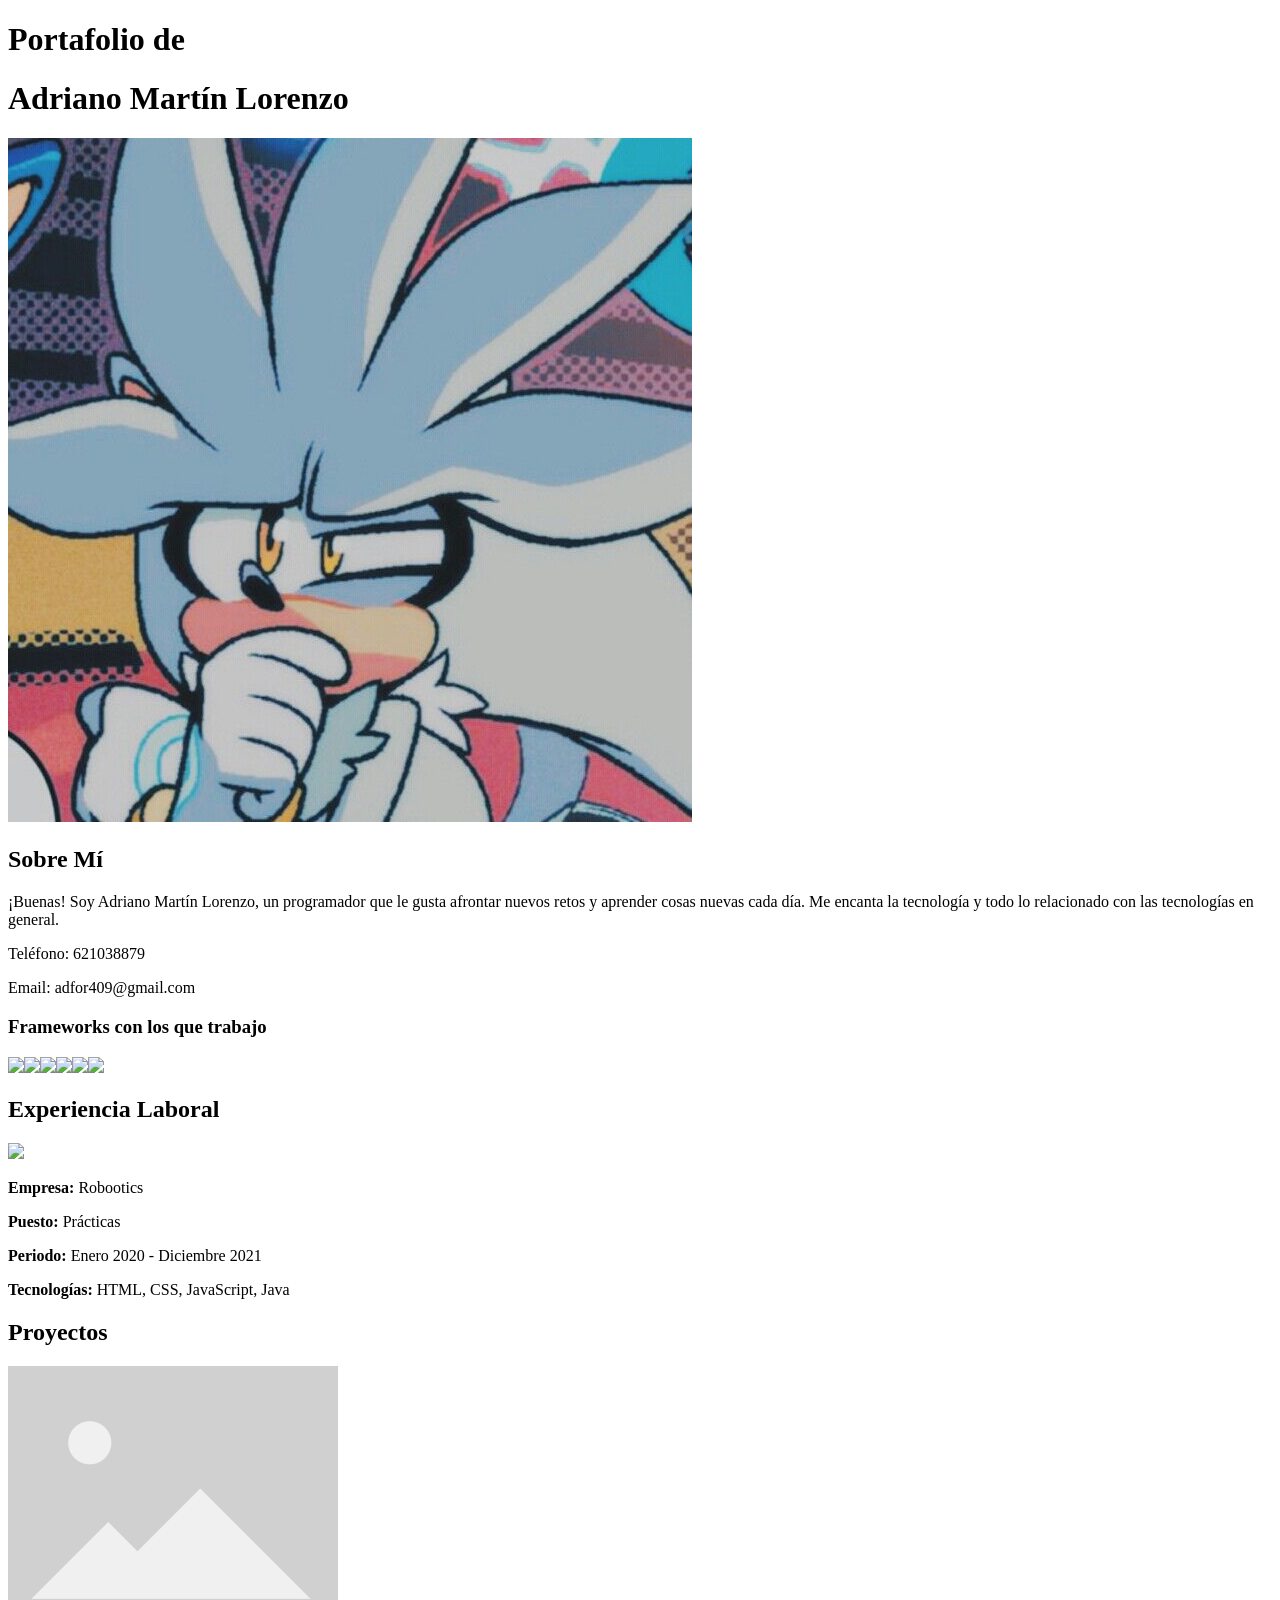
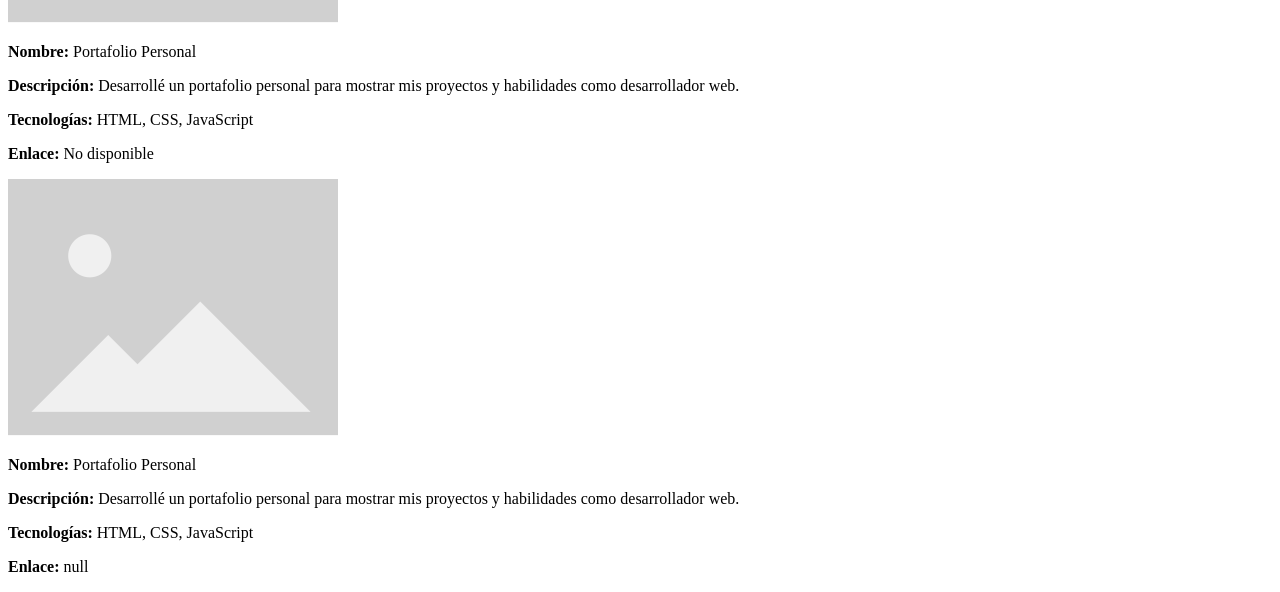
==== index.html @ 42d4b1f2 "Añadido la funcionalidad de hacer click en los proyectos para ver su contenido" ====
<!DOCTYPE html>
<html lang="es">
    <head>
        <meta name="viewport" content="width=device-width, initial-scale=1.0">
        <title>Portafolio Profesional</title>
        <script src="https://cdn.jsdelivr.net/npm/@tailwindcss/browser@4"></script>
    </head>

    <body class="w-screen animated-background h-screen bg-gradient-to-r from-blue-500 via-blue-500 to-indigo-500">
        <div id="app" class="min-h-screen p-6">
            <!-- HEADER -->
            <header class="text-center mb-10">
                <h1 class="text-4xl font-bold">Portafolio de</h1>
                <h1 id="portName" class="text-4xl font-extrabold text-white"></h1>
            </header>

            <!-- MAIN GRID -->
            <main class="max-w-7xl mx-auto bg-white rounded-xl shadow-lg overflow-hidden grid grid-cols-1 md:grid-cols-3">

                <!-- LEFT PANEL -->
                <aside class="bg-gray-50 p-8 flex flex-col items-center border-r border-gray-200">
                    <img id="profilePic" class="w-40 h-40 rounded-full object-cover shadow mb-6" alt="Foto de perfil">

                    <h2 class="text-2xl font-semibold mb-4 text-center">Sobre Mí</h2>
                    <p id="bio" class="text-gray-700 text-center"></p>
                    <p id="telf" class="text-gray-700 text-center mt-4 font-bold"></p>
                    <p id="email" class="text-gray-700 text-center mt-4 font-bold"></p>

                    <h3 class="text-xl font-semibold mt-4 mb-4 text-center">Frameworks con los que trabajo</h3>
                    <div id="skills" class="flex flex-wrap gap-4 mt-4"></div>

                </aside>

                <!-- RIGHT PANEL -->
                <section class="md:col-span-2 p-10">

                    <!-- EXPERIENCIA -->
                    <div id="experience" class="mb-10">
                        <h2 class="text-3xl font-semibold mb-4 text-blue-600">Experiencia Laboral</h2>
                        <div id="experienceList" class="space-y-3 text-gray-700 list-disc list-inside"></div>
                    </div>

                    <!-- PROYECTOS -->
                    <div id="projects">
                        <h2 class="text-3xl font-semibold mb-4 text-blue-600">Proyectos</h2>
                        <div id="projectsList" class="space-y-3 text-gray-700 list-disc list-inside"></div>
                    </div>
                </section>

            </main>
        </div>

        <script src="JS/script.js"></script>
    </body>
</html>
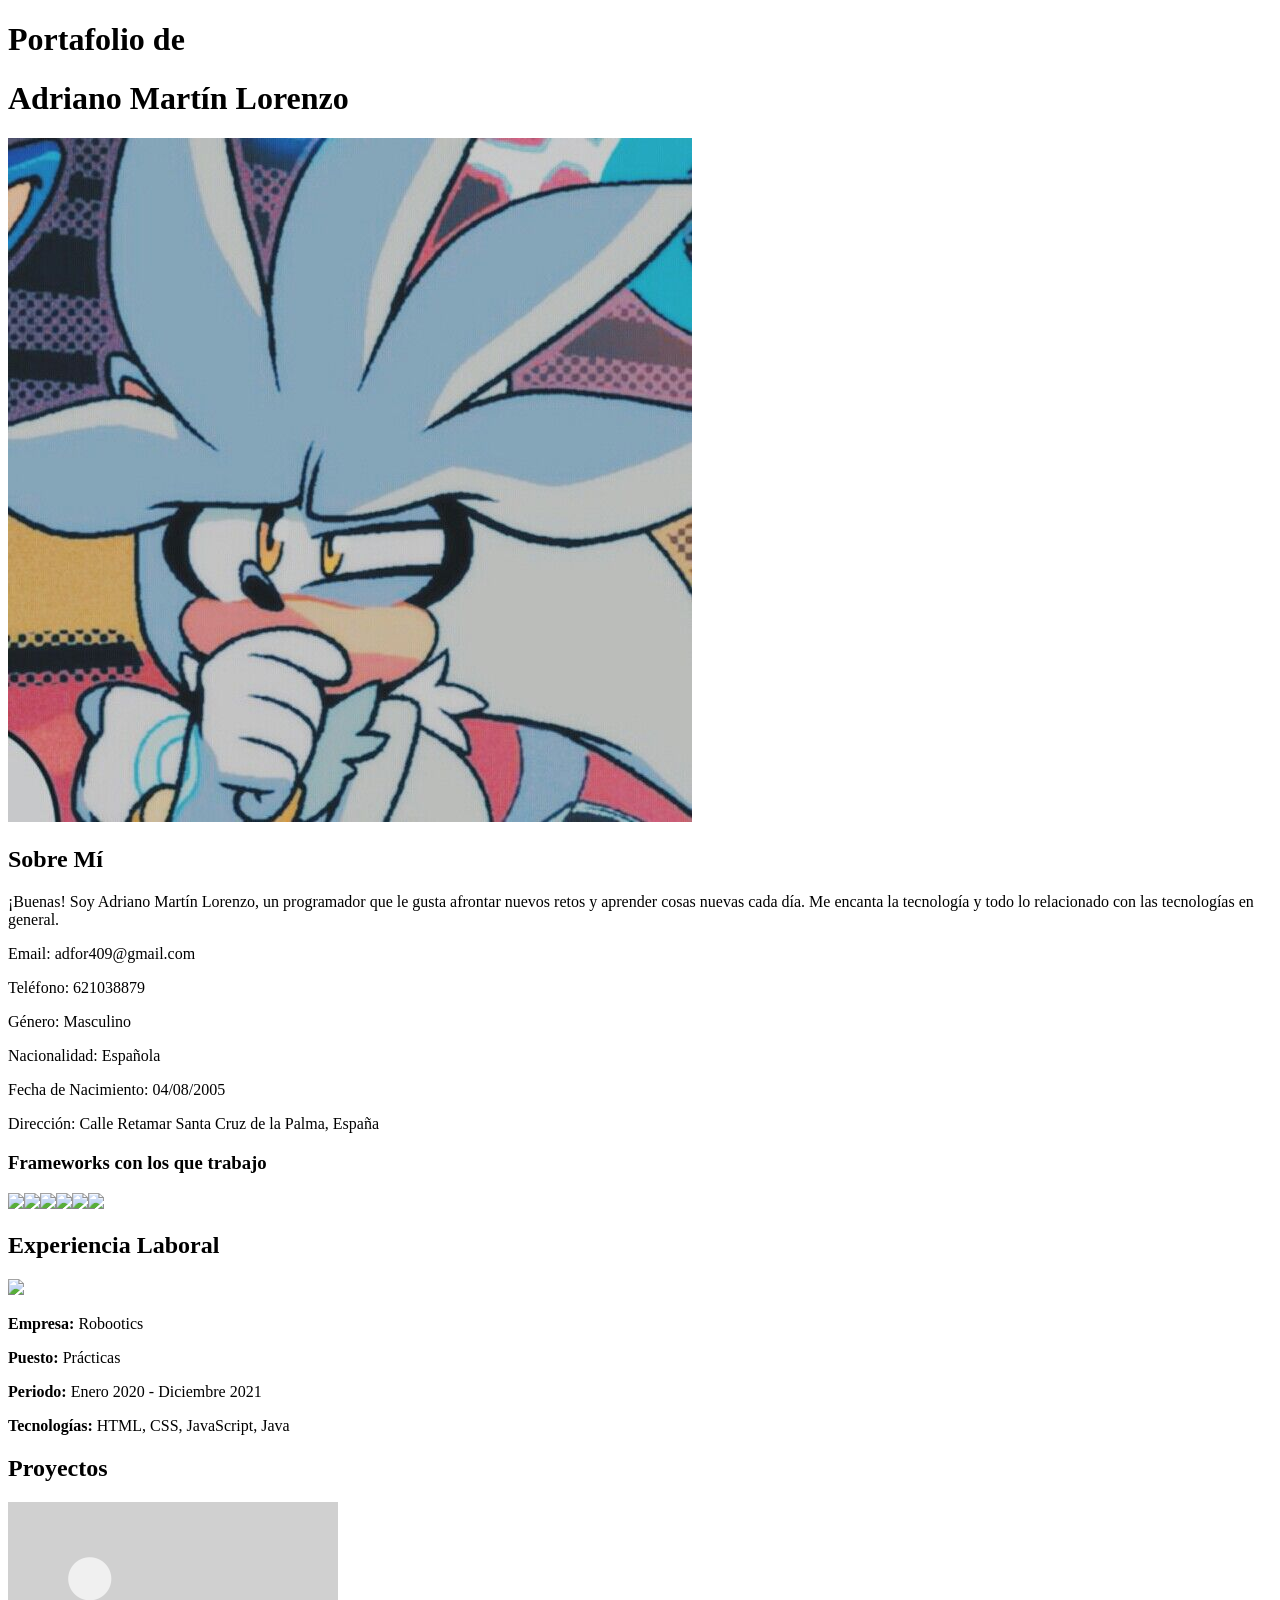
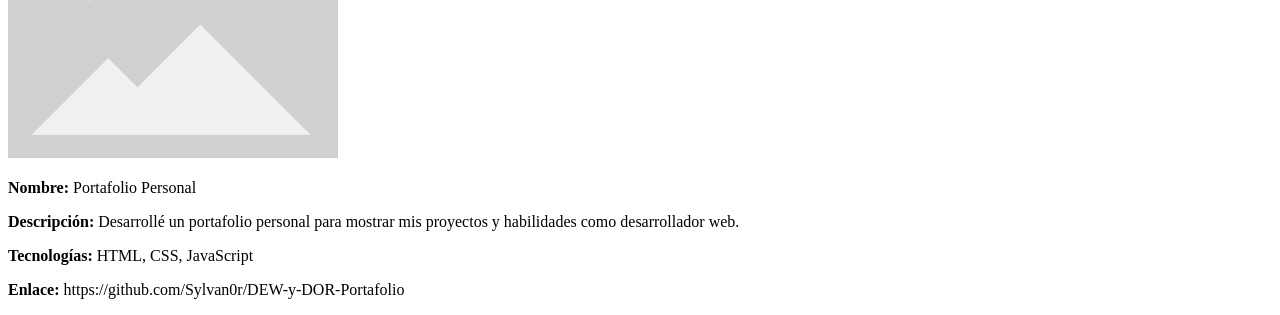
==== commit efb4f50f: "Cambio a como estaba todo asignado y documentado, a parte de borrar secciones no importantes." ====
--- a/index.html
+++ b/index.html
@@ -1,52 +1,82 @@
 <!DOCTYPE html>
-<html lang="es">
+<html>
     <head>
         <meta name="viewport" content="width=device-width, initial-scale=1.0">
         <title>Portafolio Profesional</title>
         <script src="https://cdn.jsdelivr.net/npm/@tailwindcss/browser@4"></script>
     </head>
 
-    <body class="w-screen animated-background h-screen bg-gradient-to-r from-blue-500 via-blue-500 to-indigo-500">
+    <body class="w-full h-screen animated-background bg-gradient-to-r from-blue-500 via-blue-500 to-indigo-500">
         <div id="app" class="min-h-screen p-6">
-            <!-- HEADER -->
+            <!-- Header de la pagina -->
             <header class="text-center mb-10">
                 <h1 class="text-4xl font-bold">Portafolio de</h1>
                 <h1 id="portName" class="text-4xl font-extrabold text-white"></h1>
             </header>
 
-            <!-- MAIN GRID -->
             <main class="max-w-7xl mx-auto bg-white rounded-xl shadow-lg overflow-hidden grid grid-cols-1 md:grid-cols-3">
+                <aside class="bg-gray-50 p-8 border-r border-gray-200 flex flex-col items-center overflow-hidden">
+                    <!-- Seccion de la foto y bio -->
+                    <div class="flex flex-col items-center text-center w-full">
+                        <img id="profilePic" class="w-36 h-36 rounded-full object-cover shadow-lg mb-4 border-4 border-white" alt="Foto de perfil">
 
-                <!-- LEFT PANEL -->
-                <aside class="bg-gray-50 p-8 flex flex-col items-center border-r border-gray-200">
-                    <img id="profilePic" class="w-40 h-40 rounded-full object-cover shadow mb-6" alt="Foto de perfil">
+                        <h2 class="text-2xl font-bold text-gray-900 mb-2">Sobre Mí</h2>
+                        <p id="bio" class="text-gray-600 px-2"></p>
+                    </div>
 
-                    <h2 class="text-2xl font-semibold mb-4 text-center">Sobre Mí</h2>
-                    <p id="bio" class="text-gray-700 text-center"></p>
-                    <p id="telf" class="text-gray-700 text-center mt-4 font-bold"></p>
-                    <p id="email" class="text-gray-700 text-center mt-4 font-bold"></p>
+                    <div class="w-full border-t border-gray-300 my-6"></div>
 
-                    <h3 class="text-xl font-semibold mt-4 mb-4 text-center">Frameworks con los que trabajo</h3>
-                    <div id="skills" class="flex flex-wrap gap-4 mt-4"></div>
+                    <!-- Información personal -->
+                    <div class="w-full space-y-3 px-2">
+                        <div class="flex items-center gap-3">                            
+                            <p id="email" class="text-gray-700 font-medium break-words"></p>
+                        </div>
 
+                        <div class="flex items-center gap-3">                            
+                            <p id="telf" class="text-gray-700 font-medium break-words"></p>
+                        </div>
+
+                        <div class="flex items-center gap-3">                            
+                            <p id="genero" class="text-gray-700 font-medium break-words"></p>
+                        </div>
+
+                        <div class="flex items-center gap-3">                            
+                            <p id="nacionalidad" class="text-gray-700 font-medium break-words"></p>
+                        </div>
+
+                        <div class="flex items-center gap-3">                            
+                            <p id="fechaNacimiento" class="text-gray-700 font-medium break-words"></p>
+                        </div>
+
+                        <div class="flex items-center gap-3">                            
+                            <p id="direccion" class="text-gray-700 font-medium break-words"></p>
+                        </div>
+                    </div>
+
+                    <div class="w-full border-t border-gray-300 my-6"></div>
+
+                    <!-- Habilidades / Frameworks -->
+                    <div class="w-full text-center">
+                        <h3 class="text-xl font-semibold text-gray-900 mb-4">Frameworks con los que trabajo</h3>
+                        <div id="skills" class="flex flex-wrap justify-center gap-4"></div>
+                    </div>
                 </aside>
 
-                <!-- RIGHT PANEL -->
+                <!-- Sección de experiencia y proyectos -->
                 <section class="md:col-span-2 p-10">
 
-                    <!-- EXPERIENCIA -->
+                    <!-- Experiencia -->
                     <div id="experience" class="mb-10">
                         <h2 class="text-3xl font-semibold mb-4 text-blue-600">Experiencia Laboral</h2>
                         <div id="experienceList" class="space-y-3 text-gray-700 list-disc list-inside"></div>
                     </div>
 
-                    <!-- PROYECTOS -->
+                    <!-- Proyectos -->
                     <div id="projects">
                         <h2 class="text-3xl font-semibold mb-4 text-blue-600">Proyectos</h2>
                         <div id="projectsList" class="space-y-3 text-gray-700 list-disc list-inside"></div>
                     </div>
                 </section>
-
             </main>
         </div>
 
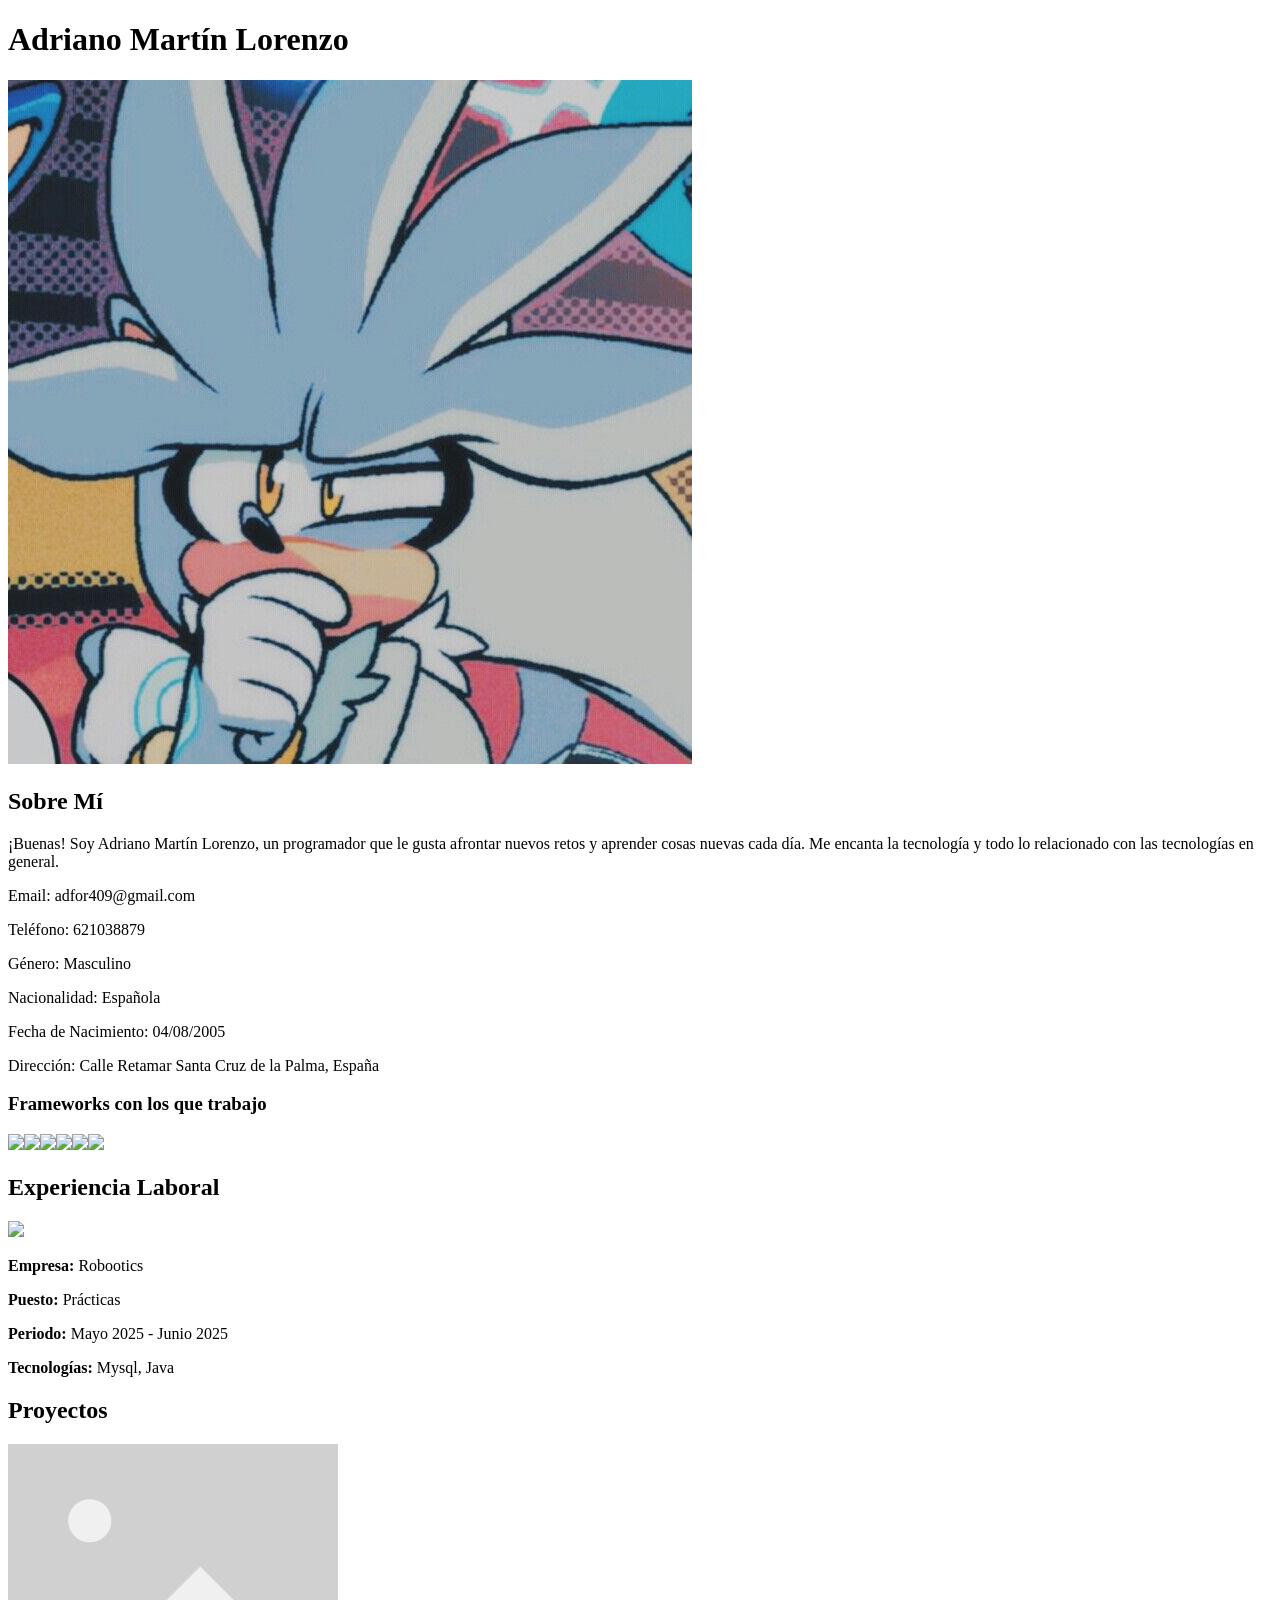
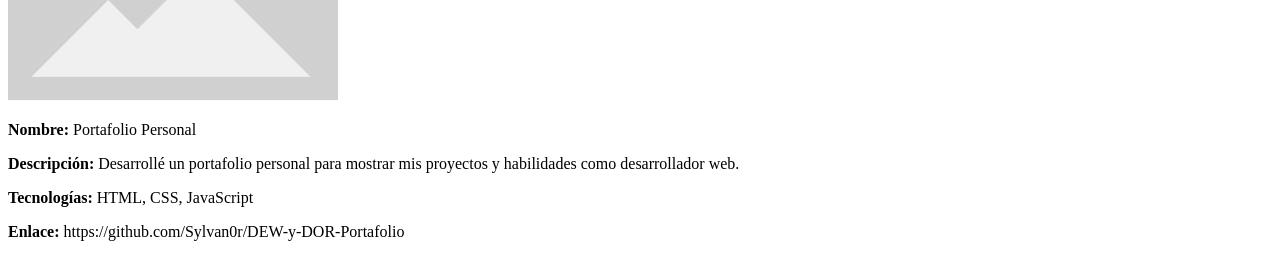
==== commit 6bf66635: "Cambios de colore porque al profe no le gustaba el azul" ====
--- a/index.html
+++ b/index.html
@@ -6,12 +6,11 @@
         <script src="https://cdn.jsdelivr.net/npm/@tailwindcss/browser@4"></script>
     </head>
 
-    <body class="w-full h-screen animated-background bg-gradient-to-r from-blue-500 via-blue-500 to-indigo-500">
+    <body class="w-full h-full bg-gradient-to-b from-sky-300 via-blue-300 to-indigo-700">
         <div id="app" class="min-h-screen p-6">
             <!-- Header de la pagina -->
             <header class="text-center mb-10">
-                <h1 class="text-4xl font-bold">Portafolio de</h1>
-                <h1 id="portName" class="text-4xl font-extrabold text-white"></h1>
+                <h1 id="portName" class="text-4xl font-extrabold text-blue-600"></h1>
             </header>
 
             <main class="max-w-7xl mx-auto bg-white rounded-xl shadow-lg overflow-hidden grid grid-cols-1 md:grid-cols-3">
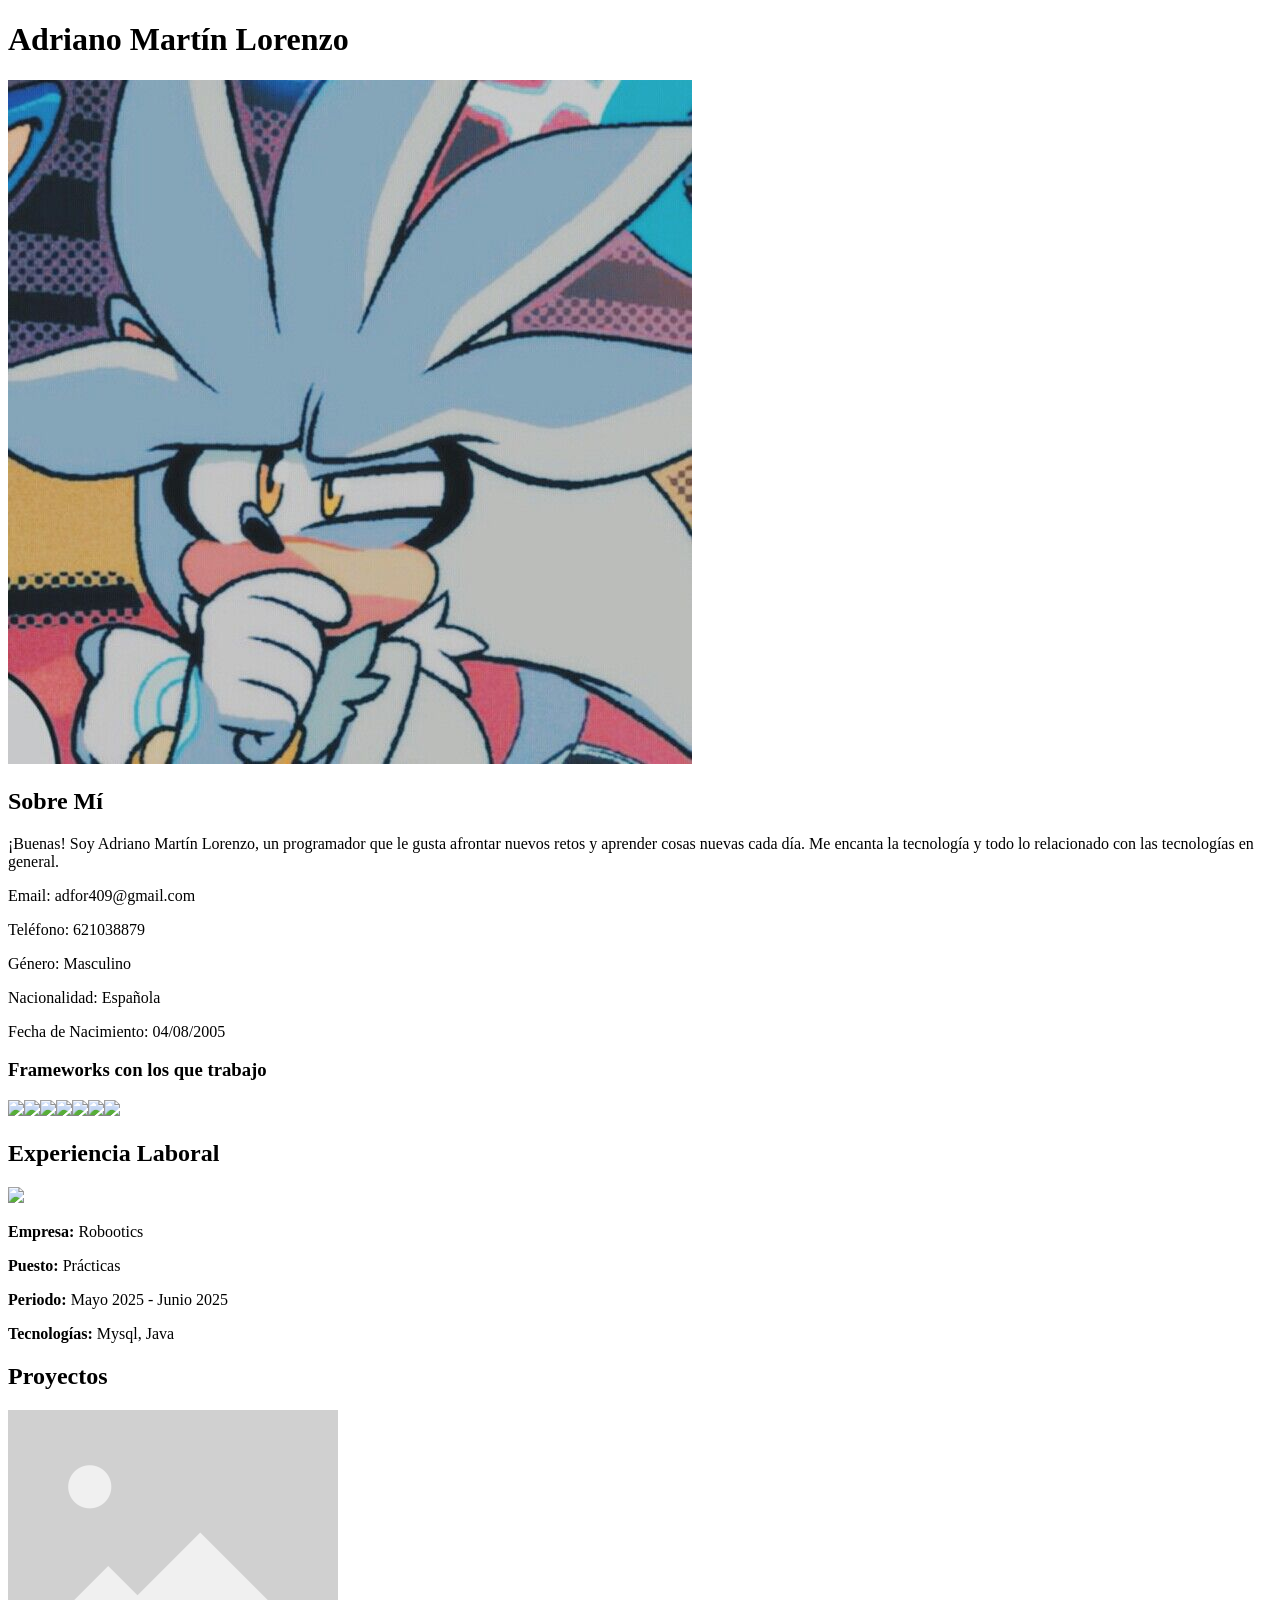
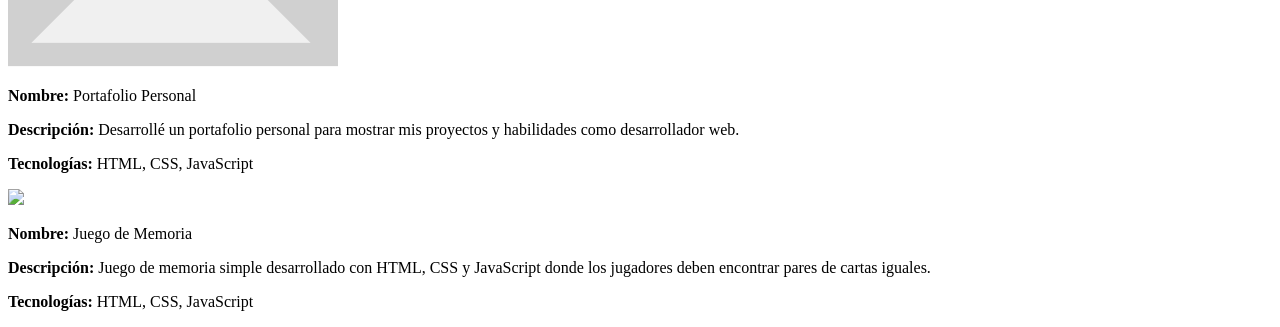
==== commit cabc407d: "Añadido el juego de memoria a la sección de proyectos" ====
--- a/index.html
+++ b/index.html
@@ -46,10 +46,6 @@
                         <div class="flex items-center gap-3">                            
                             <p id="fechaNacimiento" class="text-gray-700 font-medium break-words"></p>
                         </div>
-
-                        <div class="flex items-center gap-3">                            
-                            <p id="direccion" class="text-gray-700 font-medium break-words"></p>
-                        </div>
                     </div>
 
                     <div class="w-full border-t border-gray-300 my-6"></div>
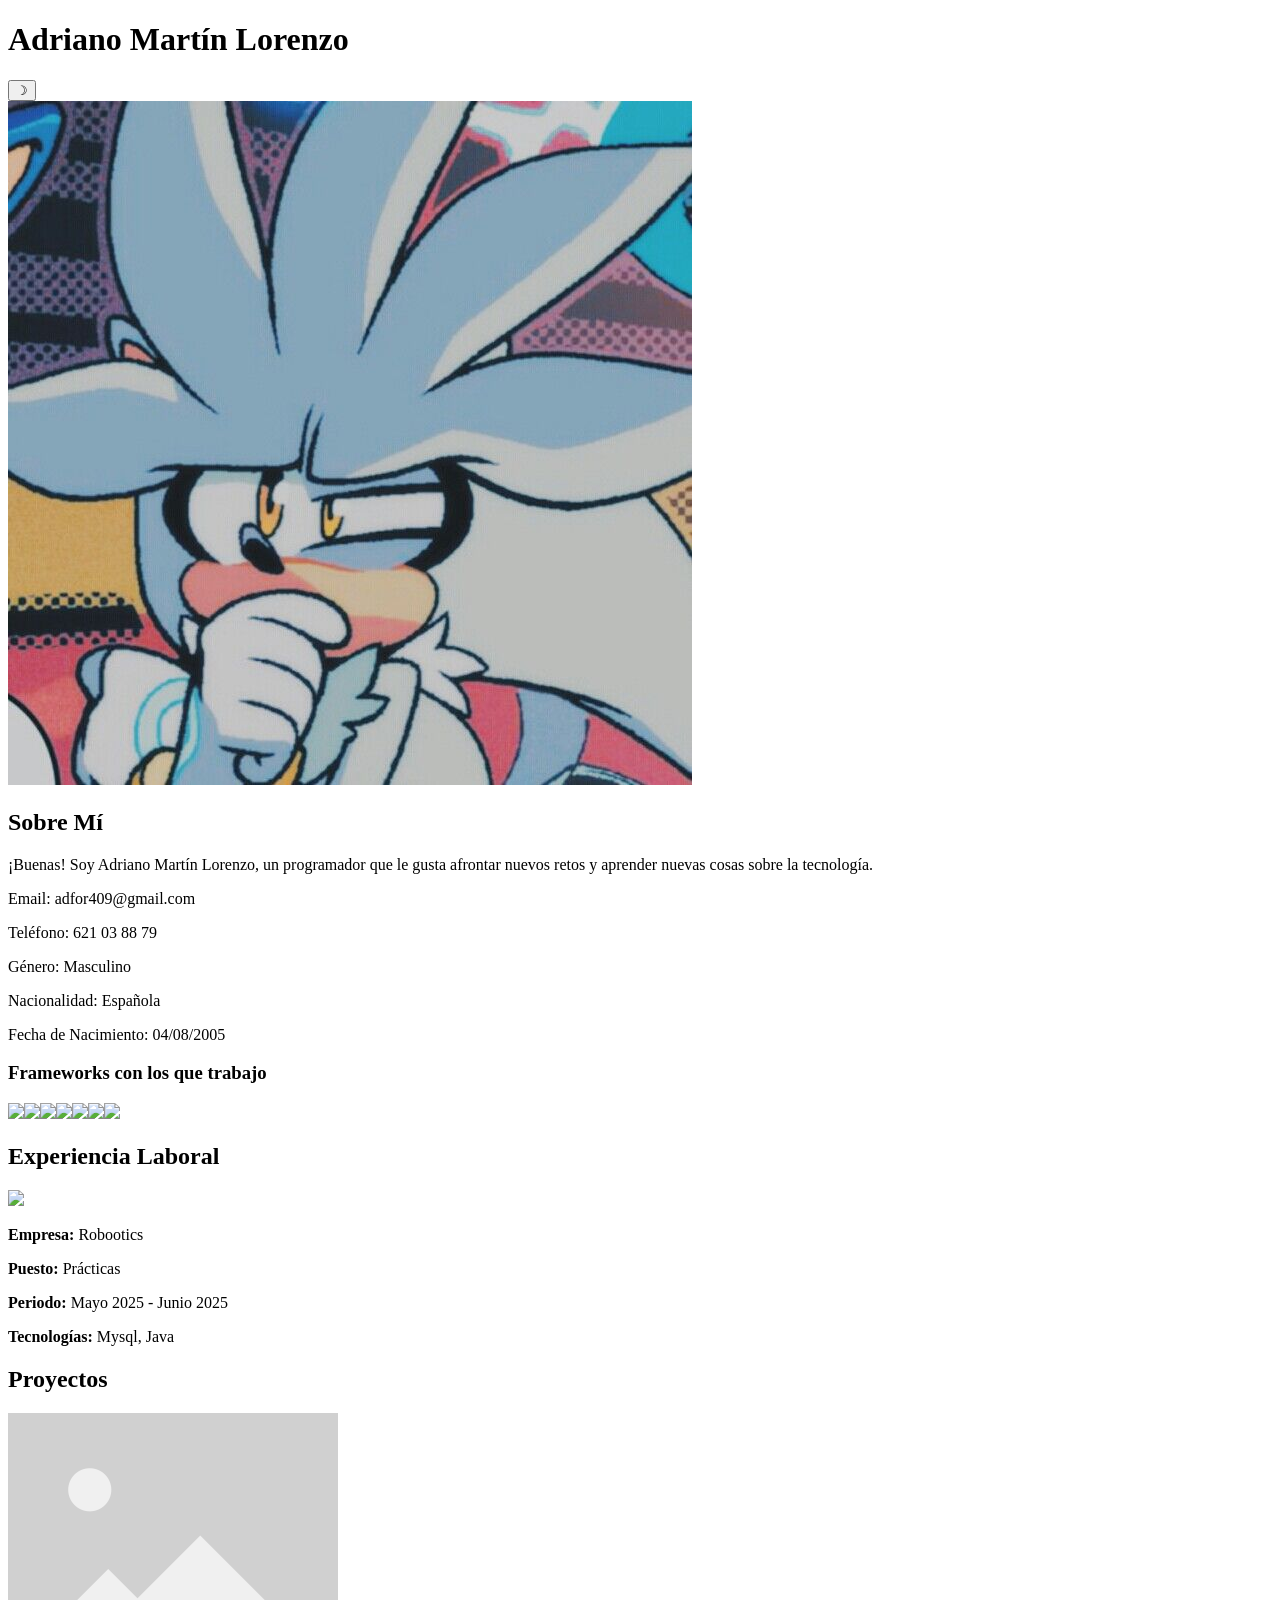
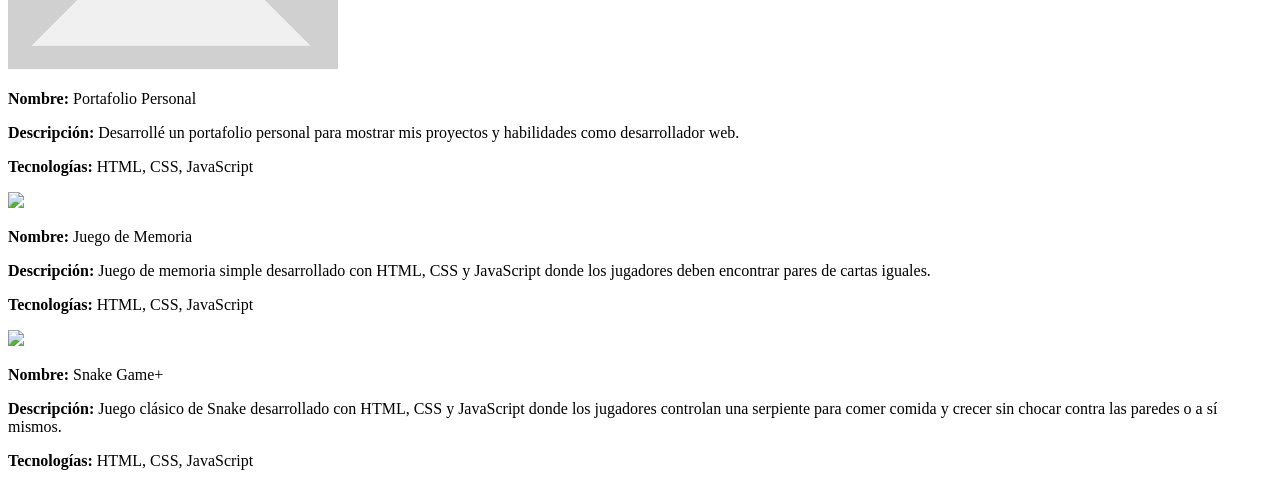
==== commit 4bfc913f: "Añadido el funcionamiento completo del modo light y modo dark" ====
--- a/index.html
+++ b/index.html
@@ -1,5 +1,5 @@
 <!DOCTYPE html>
-<html>
+<html lang="es">
     <head>
         <meta name="viewport" content="width=device-width, initial-scale=1.0">
         <title>Portafolio Profesional</title>
@@ -9,67 +9,46 @@
     <body class="w-full h-full bg-gradient-to-b from-sky-300 via-blue-300 to-indigo-700">
         <div id="app" class="min-h-screen p-6">
             <!-- Header de la pagina -->
-            <header class="text-center mb-10">
-                <h1 id="portName" class="text-4xl font-extrabold text-blue-600"></h1>
+            <header class="relative mb-15 mt-5 flex justify-center items-center">
+                <h1 id="portName" class="text-4xl font-extrabold text-blue-600 absolute left-1/2 transform -translate-x-1/2">Mi Portafolio</h1>
+                <button id="themeToggle" class="absolute right-0 px-4 py-2 bg-gray-200 rounded-lg text-gray-800 hover:bg-gray-300">☽</button>
             </header>
 
             <main class="max-w-7xl mx-auto bg-white rounded-xl shadow-lg overflow-hidden grid grid-cols-1 md:grid-cols-3">
-                <aside class="bg-gray-50 p-8 border-r border-gray-200 flex flex-col items-center overflow-hidden">
-                    <!-- Seccion de la foto y bio -->
+                <aside id="sidebar" class="bg-gray-50 p-8 border-r border-gray-200 flex flex-col items-center overflow-hidden">
                     <div class="flex flex-col items-center text-center w-full">
                         <img id="profilePic" class="w-36 h-36 rounded-full object-cover shadow-lg mb-4 border-4 border-white" alt="Foto de perfil">
-
-                        <h2 class="text-2xl font-bold text-gray-900 mb-2">Sobre Mí</h2>
+                        <h2 id="aboutMe" class="text-2xl font-bold text-gray-900 mb-2">Sobre Mí</h2>
                         <p id="bio" class="text-gray-600 px-2"></p>
                     </div>
 
                     <div class="w-full border-t border-gray-300 my-6"></div>
 
-                    <!-- Información personal -->
-                    <div class="w-full space-y-3 px-2">
-                        <div class="flex items-center gap-3">                            
-                            <p id="email" class="text-gray-700 font-medium break-words"></p>
-                        </div>
-
-                        <div class="flex items-center gap-3">                            
-                            <p id="telf" class="text-gray-700 font-medium break-words"></p>
-                        </div>
-
-                        <div class="flex items-center gap-3">                            
-                            <p id="genero" class="text-gray-700 font-medium break-words"></p>
-                        </div>
-
-                        <div class="flex items-center gap-3">                            
-                            <p id="nacionalidad" class="text-gray-700 font-medium break-words"></p>
-                        </div>
-
-                        <div class="flex items-center gap-3">                            
-                            <p id="fechaNacimiento" class="text-gray-700 font-medium break-words"></p>
-                        </div>
+                    <div class="w-full space-y-3 px-2 text-gray-700">
+                        <p id="email" class="font-medium break-words"></p>
+                        <p id="telf" class="font-medium break-words"></p>
+                        <p id="genero" class="font-medium break-words"></p>
+                        <p id="nacionalidad" class="font-medium break-words"></p>
+                        <p id="fechaNacimiento" class="font-medium break-words"></p>
                     </div>
 
                     <div class="w-full border-t border-gray-300 my-6"></div>
 
-                    <!-- Habilidades / Frameworks -->
                     <div class="w-full text-center">
-                        <h3 class="text-xl font-semibold text-gray-900 mb-4">Frameworks con los que trabajo</h3>
+                        <h3 id="frameWorks" class="text-xl font-semibold text-gray-900 mb-4">Frameworks con los que trabajo</h3>
                         <div id="skills" class="flex flex-wrap justify-center gap-4"></div>
                     </div>
                 </aside>
 
-                <!-- Sección de experiencia y proyectos -->
-                <section class="md:col-span-2 p-10">
-
-                    <!-- Experiencia -->
+                <section id="mainContent" class="md:col-span-2 p-10 text-gray-700">
                     <div id="experience" class="mb-10">
-                        <h2 class="text-3xl font-semibold mb-4 text-blue-600">Experiencia Laboral</h2>
-                        <div id="experienceList" class="space-y-3 text-gray-700 list-disc list-inside"></div>
+                        <h2 id="expTxt" class="text-3xl font-semibold mb-4 text-blue-600">Experiencia Laboral</h2>
+                        <div id="experienceList" class="space-y-3 list-disc list-inside"></div>
                     </div>
 
-                    <!-- Proyectos -->
                     <div id="projects">
-                        <h2 class="text-3xl font-semibold mb-4 text-blue-600">Proyectos</h2>
-                        <div id="projectsList" class="space-y-3 text-gray-700 list-disc list-inside"></div>
+                        <h2 id="projTxt" class="text-3xl font-semibold mb-4 text-blue-600">Proyectos</h2>
+                        <div id="projectsList" class="space-y-3 list-disc list-inside"></div>
                     </div>
                 </section>
             </main>
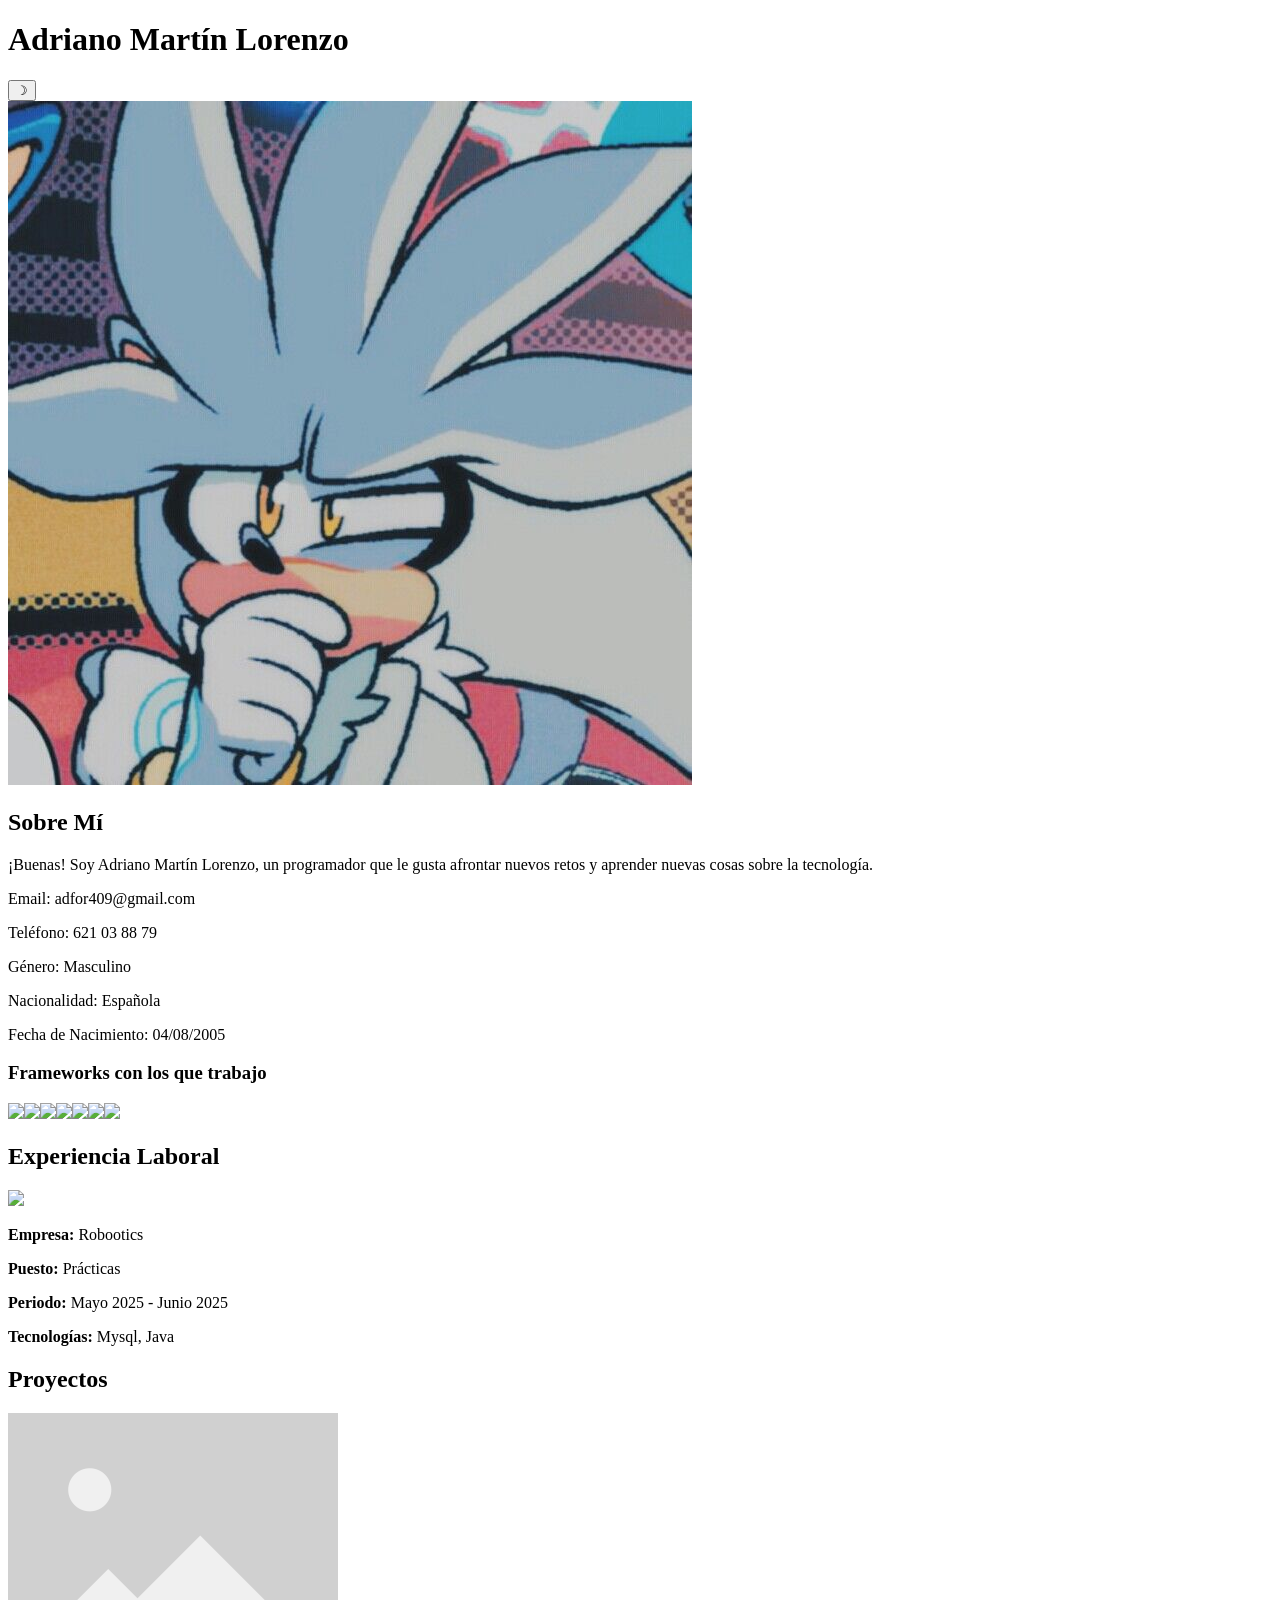
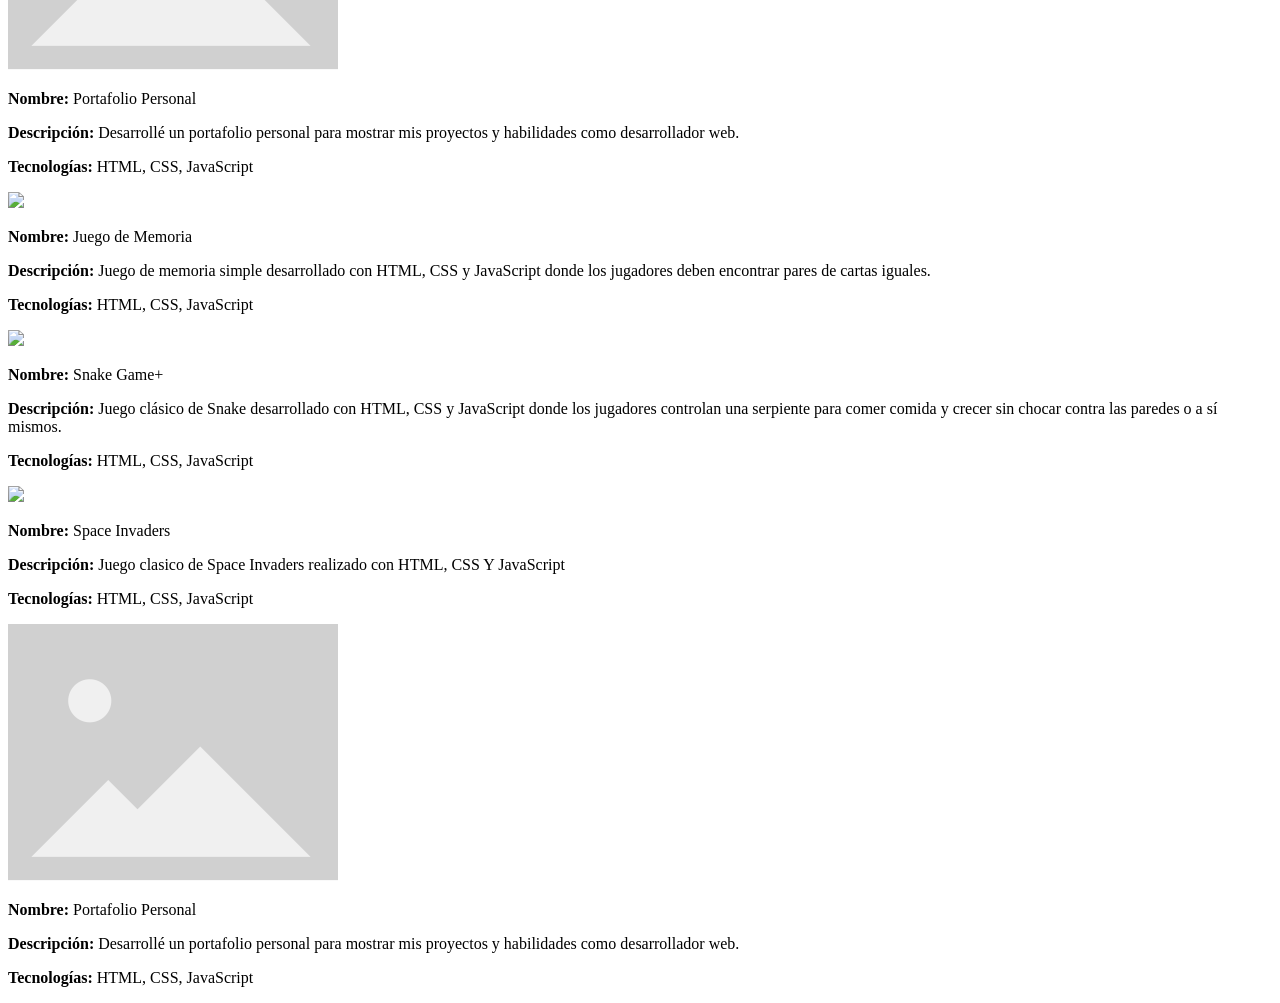
==== commit bbfef343: "Añadido la funcion del overflow para la profesionalidad" ====
--- a/index.html
+++ b/index.html
@@ -48,7 +48,7 @@
 
                     <div id="projects">
                         <h2 id="projTxt" class="text-3xl font-semibold mb-4 text-blue-600">Proyectos</h2>
-                        <div id="projectsList" class="space-y-3 list-disc list-inside"></div>
+                        <div id="projectsList" class="space-y-3 list-disc list-inside max-h-[400px] overflow-y-auto overflow-x-hidden"></div>
                     </div>
                 </section>
             </main>
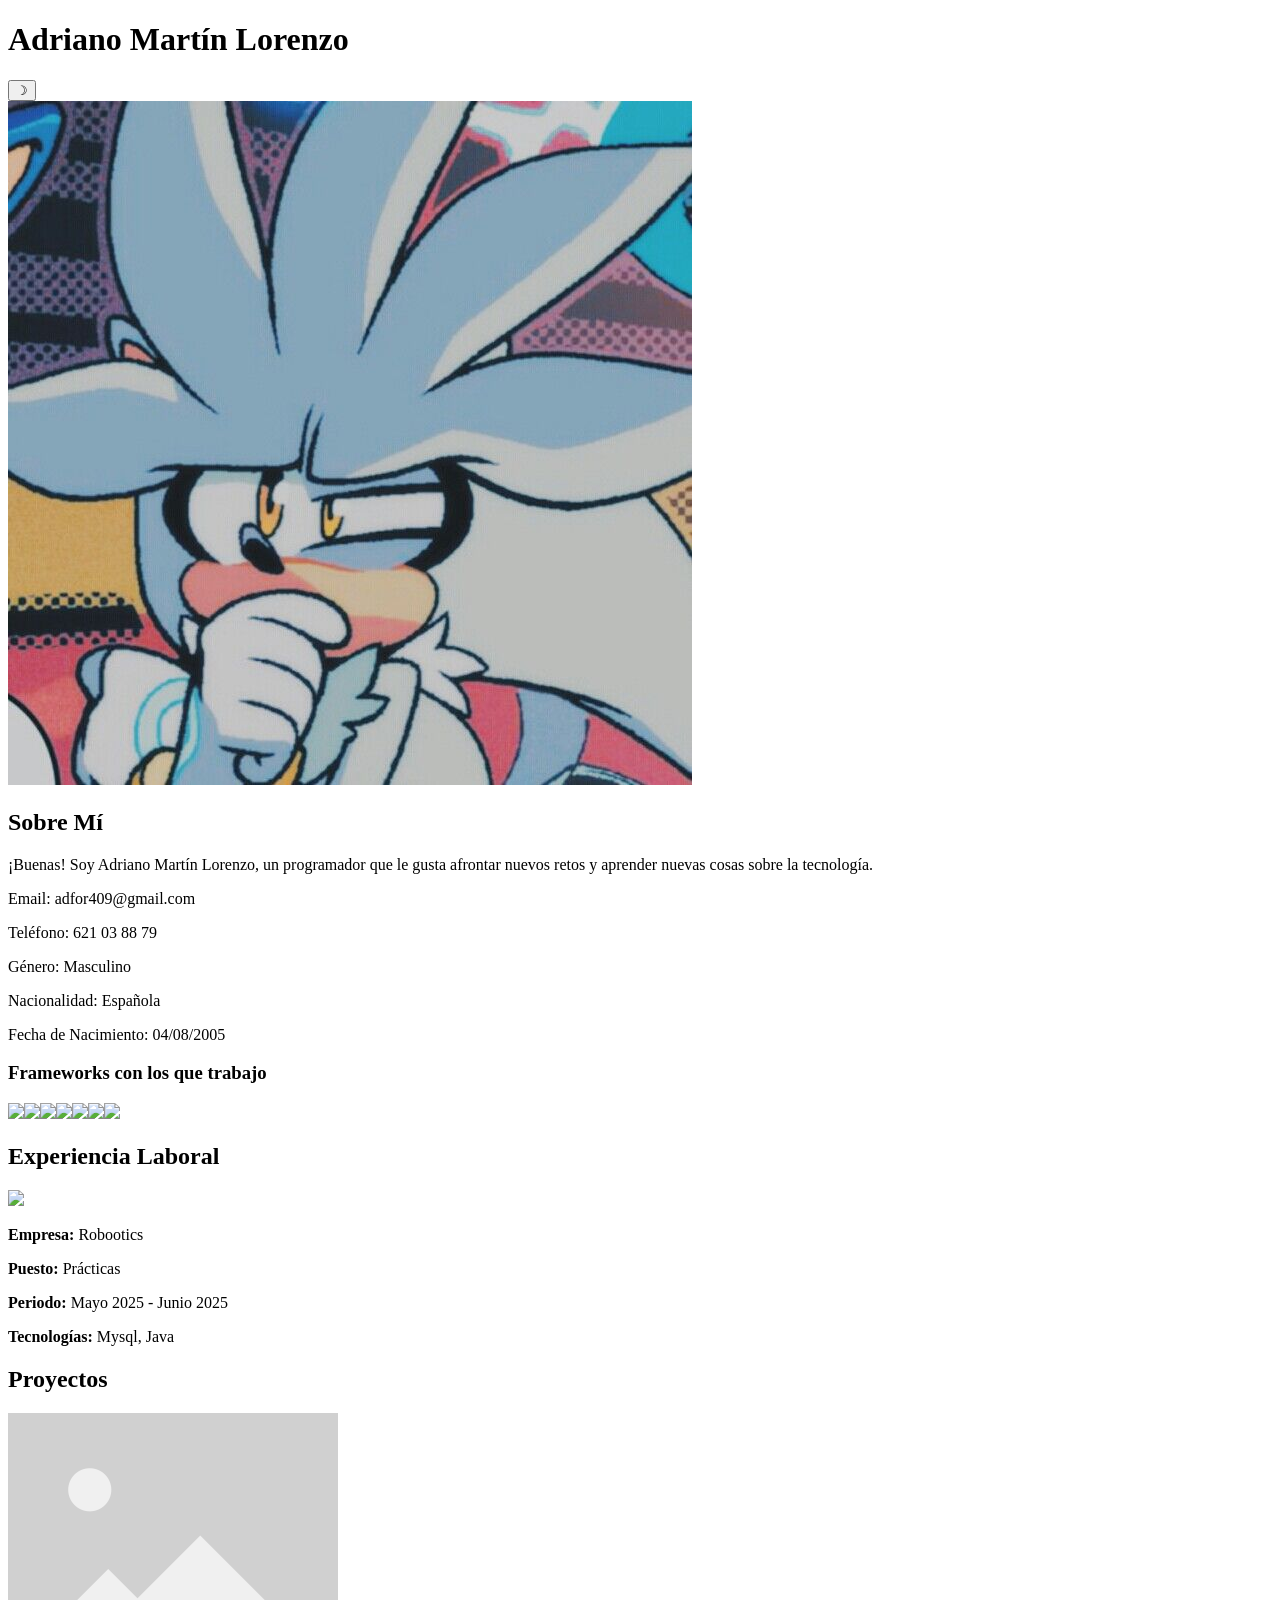
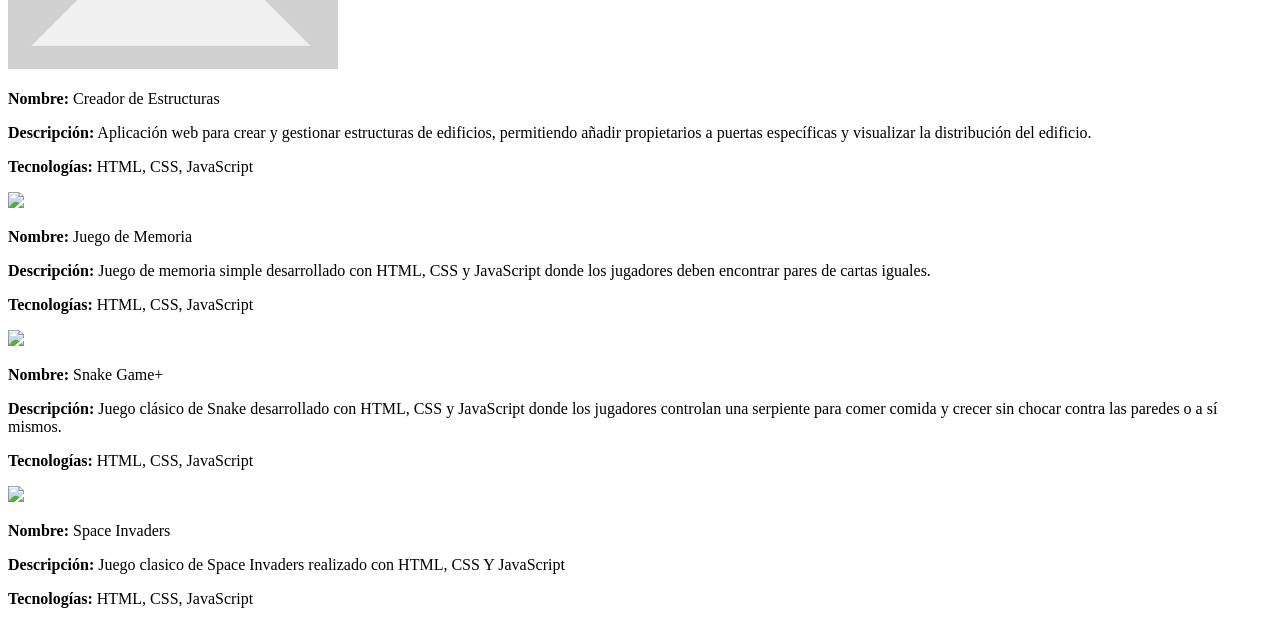
==== commit 05664fe5: "Añadido el proyecto de JS de creacion de edificios, le falta bastante para estar completo, pero las " ====
--- a/index.html
+++ b/index.html
@@ -10,12 +10,12 @@
         <div id="app" class="min-h-screen p-6">
             <!-- Header de la pagina -->
             <header class="relative mb-15 mt-5 flex justify-center items-center">
-                <h1 id="portName" class="text-4xl font-extrabold text-blue-600 absolute left-1/2 transform -translate-x-1/2">Mi Portafolio</h1>
+                <h1 id="portName" class="hidden xl:flex text-4xl font-extrabold text-blue-600 absolute left-1/2 transform -translate-x-1/2">Mi Portafolio</h1>
                 <button id="themeToggle" class="absolute right-0 px-4 py-2 bg-gray-200 rounded-lg text-gray-800 hover:bg-gray-300">☽</button>
             </header>
 
             <main class="max-w-7xl mx-auto bg-white rounded-xl shadow-lg overflow-hidden grid grid-cols-1 md:grid-cols-3">
-                <aside id="sidebar" class="bg-gray-50 p-8 border-r border-gray-200 flex flex-col items-center overflow-hidden">
+                <aside id="sidebar" class="bg-gray-50 p-8 md:border-r md:border-gray-200 flex flex-col items-center overflow-hidden">
                     <div class="flex flex-col items-center text-center w-full">
                         <img id="profilePic" class="w-36 h-36 rounded-full object-cover shadow-lg mb-4 border-4 border-white" alt="Foto de perfil">
                         <h2 id="aboutMe" class="text-2xl font-bold text-gray-900 mb-2">Sobre Mí</h2>
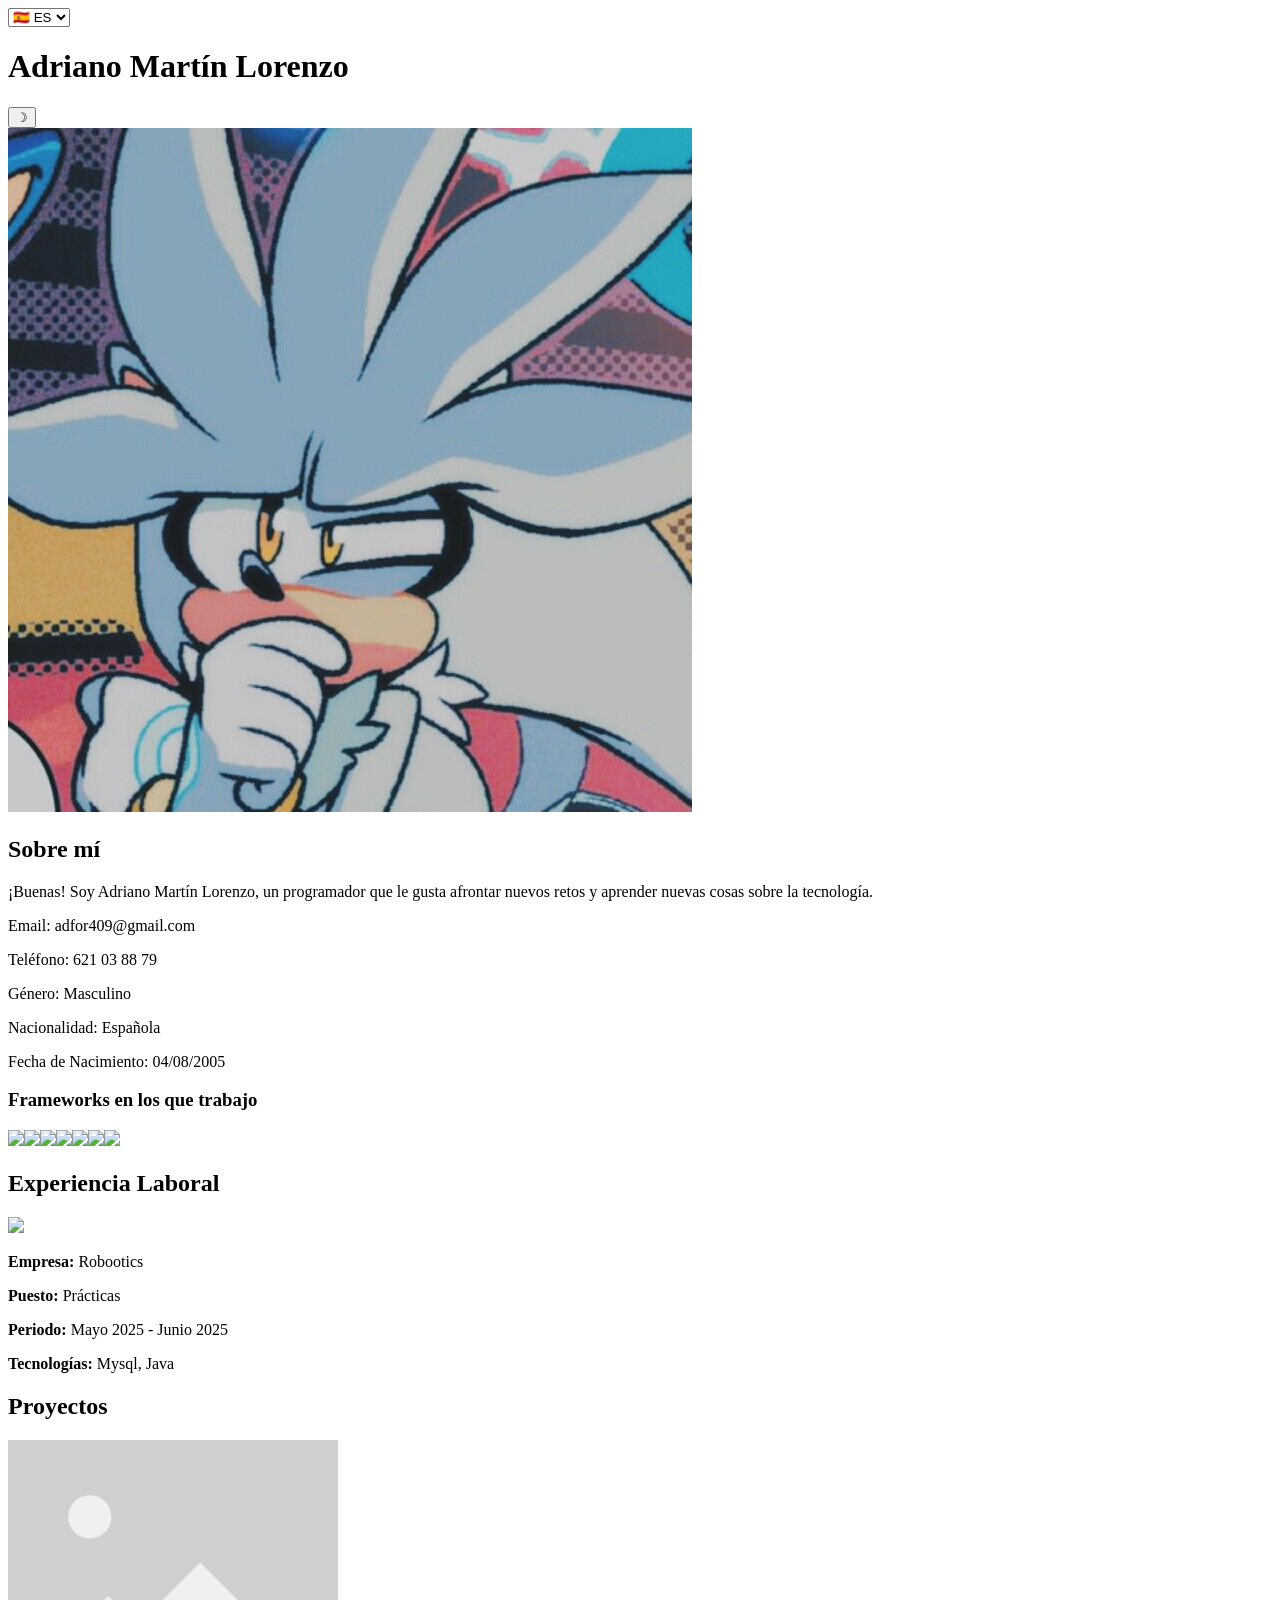
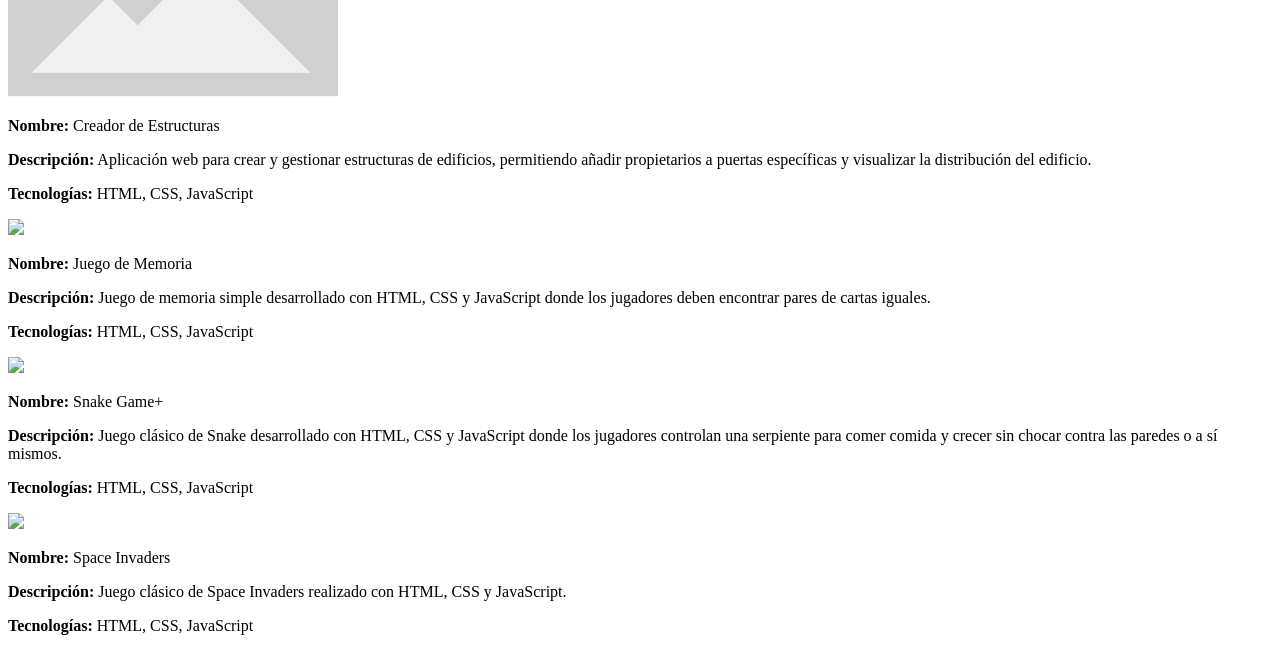
==== commit cf26fb84: "Añadido la funcionalidad de idioma" ====
--- a/index.html
+++ b/index.html
@@ -10,6 +10,13 @@
         <div id="app" class="min-h-screen p-6">
             <!-- Header de la pagina -->
             <header class="relative mb-15 mt-5 flex justify-center items-center">
+                <select id="languageSelector" class="absolute left-0 px-3 py-2 bg-gray-200 rounded-lg text-gray-800 hover:bg-gray-300 cursor-pointer">
+                    <option value="es">🇪🇸 ES</option>
+                    <option value="en">🇺🇸 EN</option>
+                    <option value="de">🇩🇪 DE</option>
+                    <option value="fr">🇫🇷 FR</option>
+                    <option value="jp">🇯🇵 JP</option>
+                </select>
                 <h1 id="portName" class="hidden xl:flex text-4xl font-extrabold text-blue-600 absolute left-1/2 transform -translate-x-1/2">Mi Portafolio</h1>
                 <button id="themeToggle" class="absolute right-0 px-4 py-2 bg-gray-200 rounded-lg text-gray-800 hover:bg-gray-300">☽</button>
             </header>
